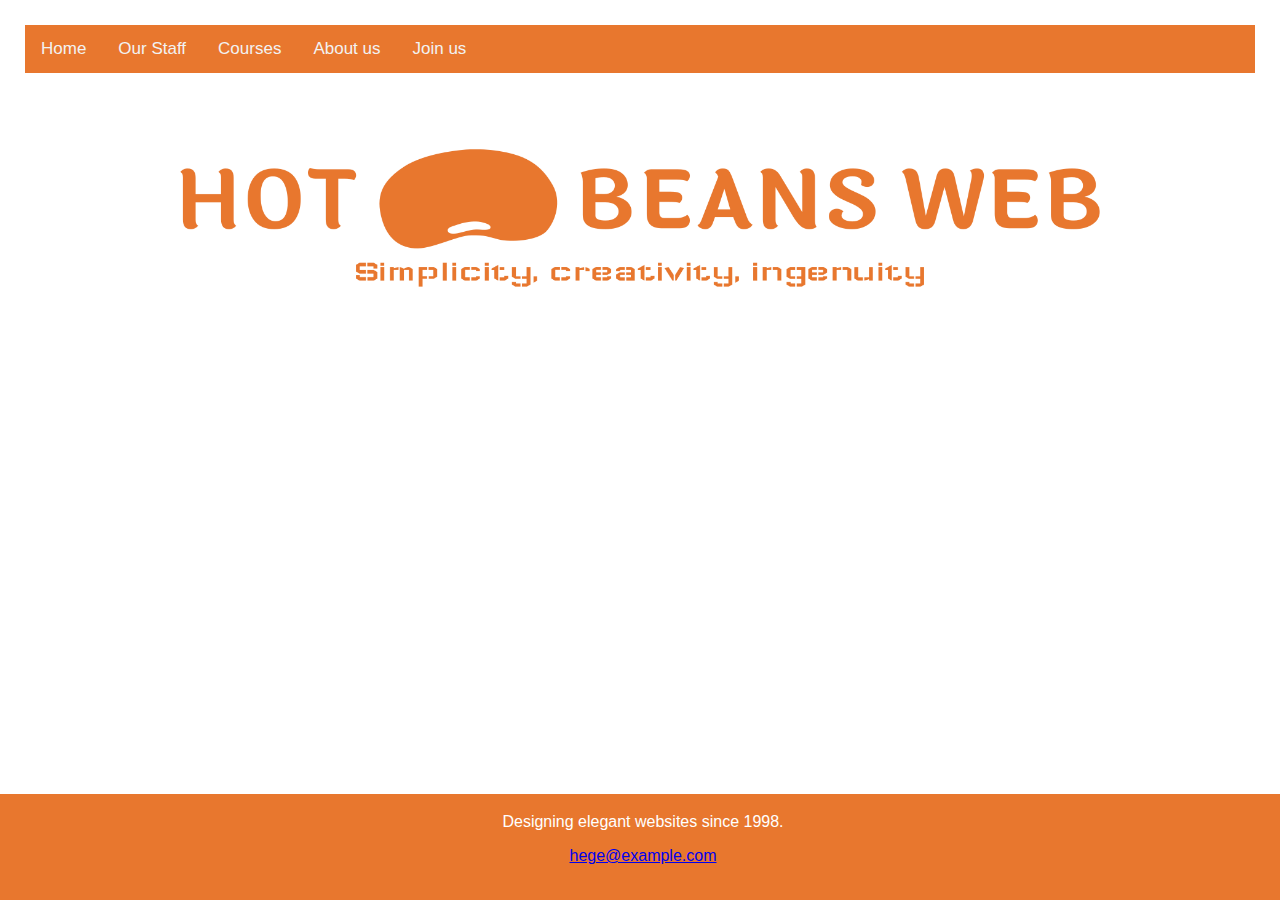
==== index.html @ 341ba4f2 "Add files via upload" ====
<!DOCTYPE html>
<html>
<title>Home Page</title>
<nav>
<meta name="viewport" content="width=device-width, initial-scale=1">
<link rel="stylesheet" href="main.css">
</head>
<body>

<div class="topnav">
  <a class="active" href="index.html">Home</a>
  <a href="staff.html">Our Staff</a>
  <a href="courses.html">Courses</a>
  <a href="aboutus.html">About us</a>
  <a href="joinus.html">Join us</a>
</div>
</body>
</nav>
<body>
<head>
	<center> <img src="hot-beans-web-high-resolution-color-logo.png" alt="Logo"> </center>
</head>
</body>
<footer>
  <p>Designing elegant websites since 1998.</p>
  <p><a href="mailto:hege@example.com">hege@example.com</a></p>
</footer>

</html>
---- main.css ----
body {
  margin: 0;
  font-family: Arial, Helvetica, sans-serif;
}

.topnav {
  overflow: hidden;
  background-color: #E8772E;
}

.topnav a {
  float: left;
  color: #f2f2f2;
  text-align: center;
  padding: 14px 16px;
  text-decoration: none;
  font-size: 17px;
}

.topnav a:hover {
  background-color: #ddd;
  color: black;
}

}
.center {
  display: block;
  margin-left: auto;
  margin-right: auto;
  width: 50%;
}
footer {
  text-align: center;
  padding: 3px;
  background-color: #E8772E;
  color: white;
}
html {
    position: relative;
    min-height: 100%;
}

body {
    margin: 0 0 100px;
    /* bottom = footer height */
    padding: 25px;
}

footer {
    background-color: #E8772E;
    position: absolute;
    left: 0;
    bottom: 0;
    height: 100px;
    width: 100%;
    overflow: hidden;
}
.boxed {
  border: 2px solid #e8772e ;
}
img {
  width: 100%;
  height: auto;
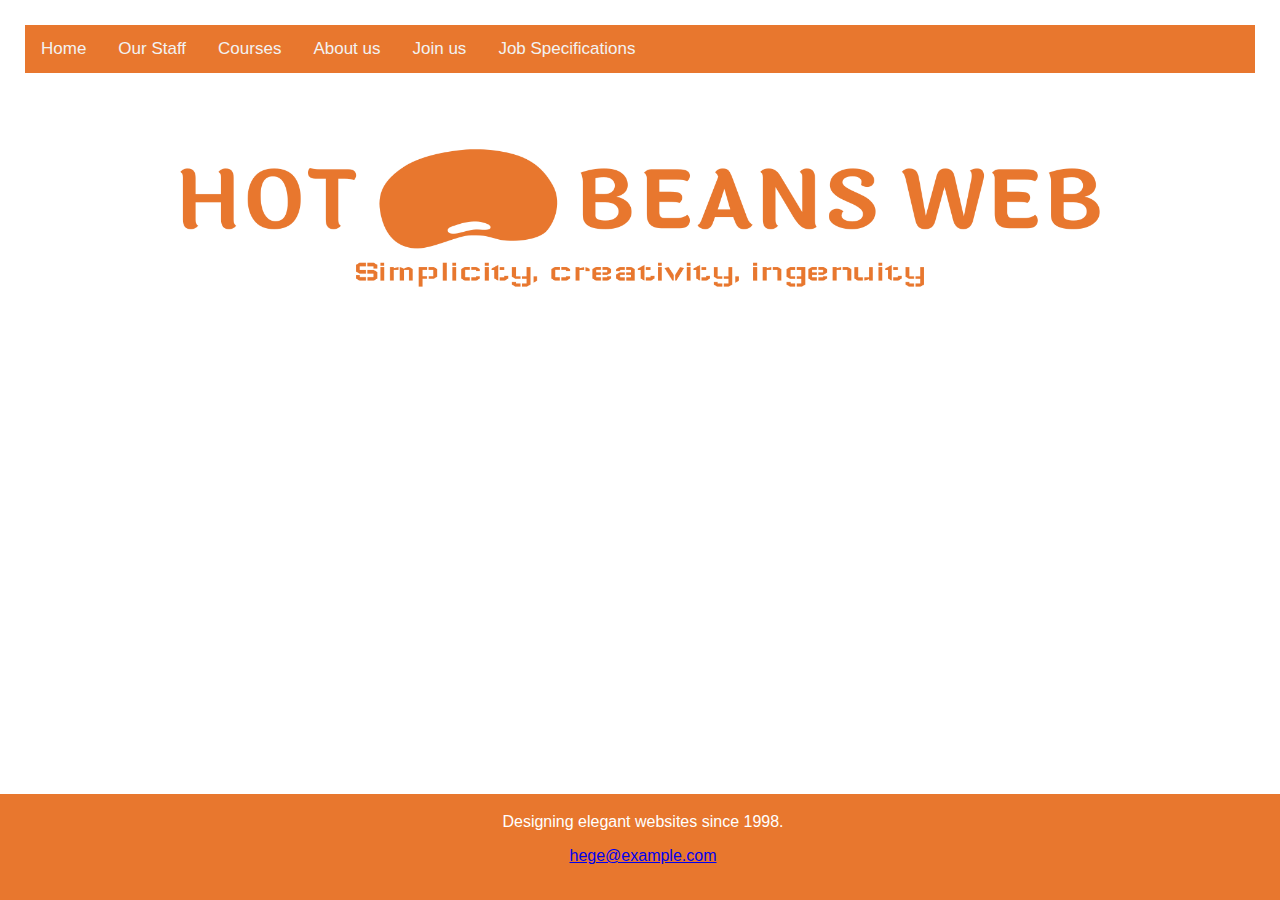
==== commit cd3c77d4: "Add files via upload" ====
--- a/index.html
+++ b/index.html
@@ -13,6 +13,7 @@
   <a href="courses.html">Courses</a>
   <a href="aboutus.html">About us</a>
   <a href="joinus.html">Join us</a>
+  <a href="jobs.html">Job Specifications</a>
 </div>
 </body>
 </nav>
